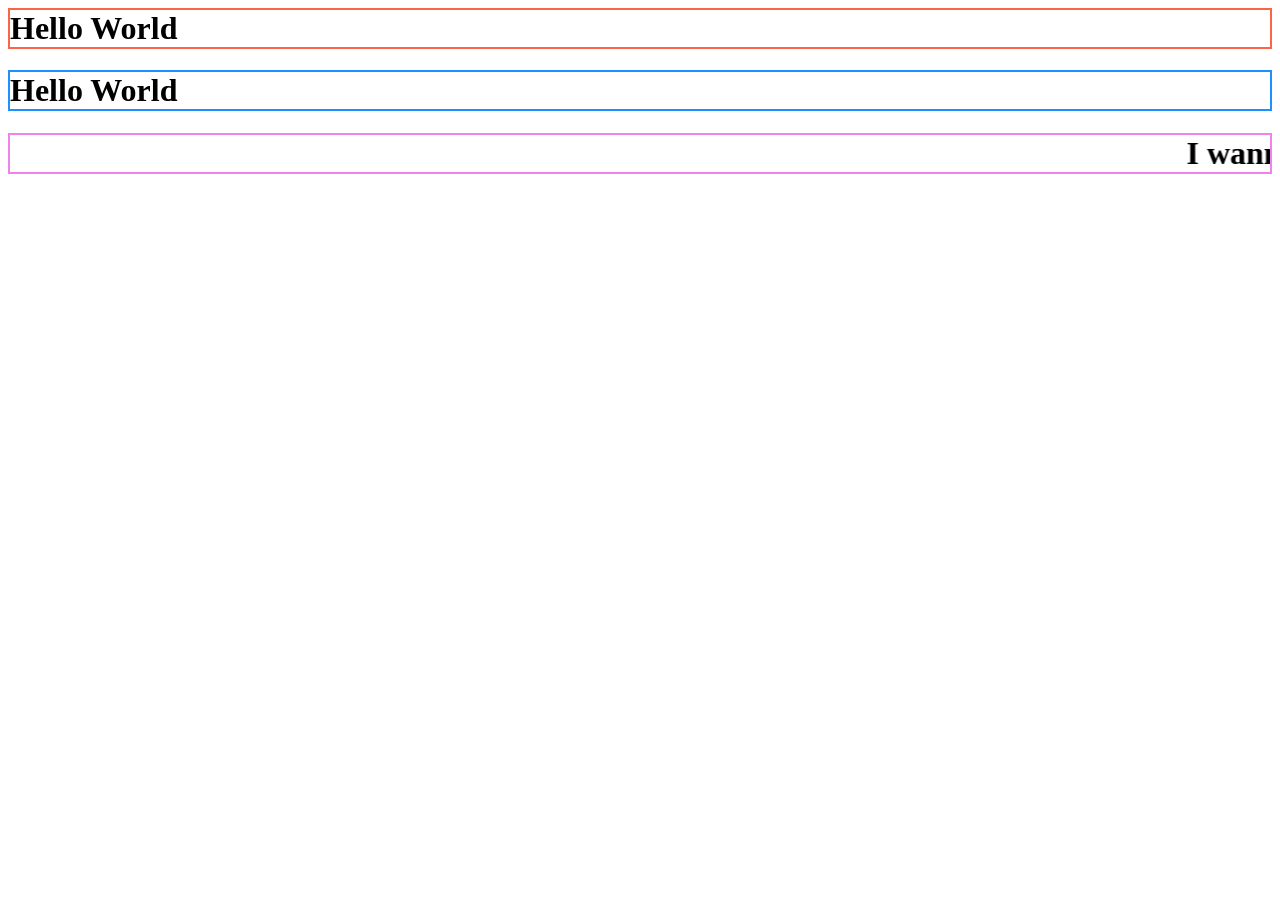
==== all-html 2.html @ 68b698b2 "Add files via upload" ====
<html>
    <h1 style="border:2px solid Tomato;">
        Hello World
    </h1>

    <h1 style="border:2px solid DodgerBlue;">
        Hello World
    </h1>
    <h1 style="border:2px solid Violet;">
        <marquee>I wanna scroll with it, baby!</marquee>
    </h1>

</html>
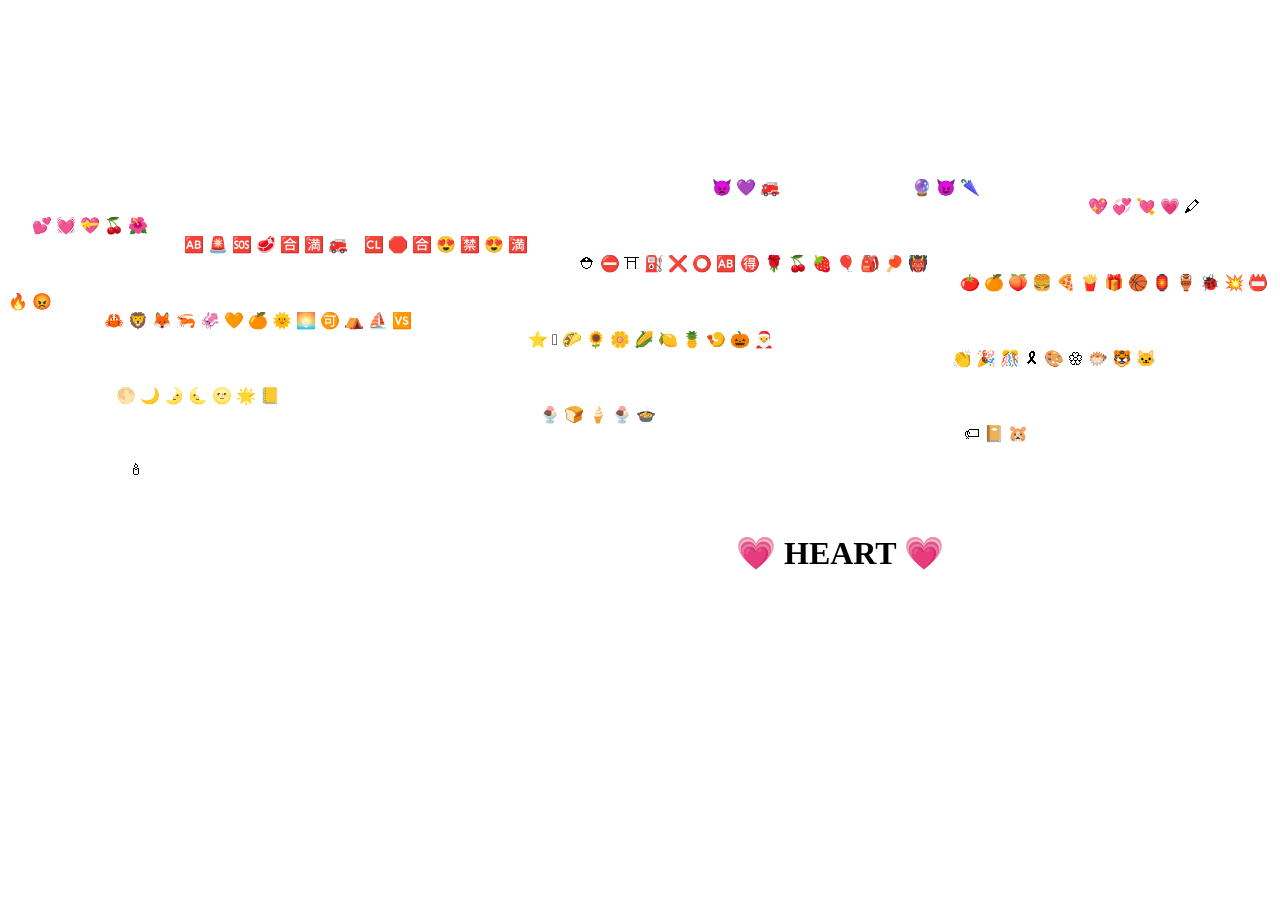
==== commit 34055b8e: "Add files via upload" ====
--- a/all-html 2.html
+++ b/all-html 2.html
@@ -1,13 +1,77 @@
+<!DOCTYPE html>
 <html>
-    <h1 style="border:2px solid Tomato;">
-        Hello World
-    </h1>
+    <head>
+        &emsp;
+    </head>
 
-    <h1 style="border:2px solid DodgerBlue;">
-        Hello World
-    </h1>
-    <h1 style="border:2px solid Violet;">
-        <marquee>I wanna scroll with it, baby!</marquee>
-    </h1>
+    <p>
+        &emsp;
+    </p>
+        
+    <p>
+        &emsp;
+    </p>
 
+    <p>
+        &emsp;
+    </p>
+
+    <p>
+        &emsp; 
+    </p>
+
+    <head>
+        <meta charset="UTF-8">
+    </head>
+
+    <body>
+
+    <p>
+        &emsp; &emsp; &emsp; &emsp; &emsp; &emsp;&emsp; &emsp; &emsp; &emsp; &emsp; &emsp; &emsp; &emsp; &emsp; &emsp; &emsp; &emsp; &emsp; &emsp; &emsp; &emsp; &emsp; &emsp; &emsp; &emsp; &emsp; &emsp; &emsp; &emsp; &emsp; &emsp; &emsp; &emsp; &emsp; &nbsp;
+        &#128127; &#128156; &#128658; &emsp; &nbsp; &emsp; &emsp; &nbsp; &emsp; &nbsp; &emsp; &nbsp;&#128302; &#128520; &#127746;
+        
+        &emsp; &emsp; &emsp; &emsp; &emsp; &emsp; &emsp; &emsp; &emsp; &emsp; &emsp; &emsp; &emsp; &emsp; &emsp; &emsp; &emsp; &emsp; &emsp; &emsp; &emsp; &emsp; &emsp; &emsp; &emsp; &emsp; &emsp; &emsp; &emsp;  &emsp; &emsp; &emsp; &emsp; &emsp; &emsp; &emsp; &emsp; &emsp; &emsp; &emsp; &emsp; &emsp; &emsp; &emsp; &emsp; &emsp; &emsp; &emsp; &emsp; &emsp; &emsp; &emsp; &emsp; &emsp; &emsp; &emsp; &emsp; &emsp; &emsp; &emsp; &emsp; &emsp; &emsp; &emsp; &emsp; &emsp; &emsp; &emsp;
+        &#128150; &#128158; &#128152; &#128151; &#128397; &emsp; &nbsp; &emsp; &nbsp; &emsp; &nbsp;&#128149; &#128147; &#128157; &#127826; &#127802;
+        
+        &emsp; &emsp; &emsp; &emsp; &emsp; &emsp; &emsp; &emsp; &emsp;  &emsp; &emsp; &emsp; &emsp; &emsp; &emsp; &emsp; &emsp; &emsp; &emsp; &emsp; &emsp; &emsp; &emsp; &emsp; &emsp; &emsp; &emsp; &emsp; &emsp; &emsp; &emsp; &emsp; &emsp;&emsp;&nbsp;  
+        &emsp; &emsp; &emsp; &emsp; &emsp; &emsp; &emsp; &emsp; &emsp; &emsp; &emsp; &emsp; &emsp; &emsp; &emsp; &emsp; &emsp; &emsp; &emsp; &emsp; &emsp; &emsp; &emsp; &emsp;  &emsp; &emsp; &emsp; &emsp; &emsp; &emsp;&emsp; 
+        &#127374; &#128680; &#127384; &#129385; &#127540; &#127541; &#128658; &ensp; &#127377; &#128721; &#127540; &#128525; &#127538; &#128525; &#127541; 
+        
+        &emsp; &emsp; &emsp; &emsp; &emsp; &emsp; &emsp; &emsp; &emsp; &emsp; &emsp;  &emsp; &emsp; &emsp; &emsp; &emsp; &emsp; &emsp;  
+        &emsp; &emsp; &emsp; &emsp; &emsp; &emsp; &emsp; &emsp; &emsp; &emsp; &emsp; &emsp; &emsp; &emsp;  &emsp; &emsp; &emsp; &emsp; &emsp; &emsp; &emsp;         
+        &emsp; &emsp; &emsp; &emsp; &emsp; &emsp; &emsp; &emsp; &emsp; &emsp; &emsp; &emsp; &emsp; &emsp; &emsp; &emsp; &emsp; &emsp; &emsp; &emsp;  &emsp; &emsp; &emsp; &emsp; &emsp; &emsp; &ensp;  
+        &#9937; &#9940; &#9961; &#9981; &#10060; &#11093; &#127374; &#127568; &#127801; &#127826; &#127827; &#127880; &#127890; &#127955; &#128121; 
+        
+        &emsp; &emsp; &emsp; &emsp; &emsp; &emsp; &emsp; &emsp; &emsp; &emsp; &emsp; &emsp; &emsp; &emsp; &emsp; &emsp; &emsp; &emsp; &emsp; &emsp; &emsp; &emsp; &emsp; &emsp; &emsp; &emsp; &emsp; &emsp; &emsp; &emsp; &emsp; &emsp; &emsp; &emsp; &emsp; &emsp; &emsp; &emsp; &emsp; &emsp; &emsp; &emsp; &emsp; &emsp; &emsp; &emsp; &emsp; &emsp; &emsp; &emsp; &emsp; &emsp; &emsp; &emsp; &emsp; &emsp; &emsp; &emsp; &emsp; &emsp; &emsp; &emsp; &emsp; &emsp; &ensp;
+        &#127813; &#127818; &#127825; &#127828; &#127829; &#127839; &#127873; &#127936; &#127982; &#127994; &#128030; &#128165; &#128219; &#128293; &#128545; 
+        
+        &emsp; &emsp; &emsp; &emsp; &emsp; &emsp; &emsp; &emsp; &emsp; &emsp; &emsp; &emsp; &emsp; &emsp; &emsp; &emsp; &emsp; &emsp; &emsp; &emsp; &emsp; &emsp; &emsp; &emsp; &emsp; &emsp; &emsp; &emsp; &emsp; &emsp; &emsp; &emsp; &emsp; &emsp; &emsp; &emsp; &emsp; &emsp; &emsp; &emsp; &emsp; &emsp; &emsp; &emsp; &emsp; &emsp; &emsp; &emsp; &emsp; &emsp; &emsp; &emsp; &emsp; &emsp; &emsp; &emsp; &emsp; &emsp; &emsp; &emsp; &emsp; &emsp; &emsp; &emsp; &emsp; &nbsp; &nbsp;
+        &#129408;  &#129409;  &#129418;  &#129424;  &#129425;  &#129505;  &#127818;  &#127774;  &#127749;  &#127569;  &#9978;  &#9973;  &#127386;
+        
+        &emsp; &emsp; &emsp; &emsp; &emsp; &emsp; &emsp; &emsp; &emsp; &emsp; &emsp; &emsp; &emsp; &emsp; &emsp; &emsp; &emsp; &emsp; &emsp; &emsp; &emsp; &emsp; &emsp; &emsp; &emsp; &emsp; &emsp; &emsp; &emsp; &emsp; &emsp; &emsp; &emsp; &emsp; &emsp; &emsp; &emsp; &emsp; &emsp; &emsp; &emsp; &emsp; &emsp; &emsp; &emsp; &emsp; &emsp; &emsp; &emsp; &emsp; &emsp; &emsp; &emsp; &emsp; &emsp; &emsp; &emsp; &emsp; &emsp; &emsp; &emsp; &emsp; &emsp; &emsp; &emsp; &emsp; &emsp; &emsp; &emsp;
+        &#11088; &#117789;  &#127790;  &#127803;  &#127804;  &#127805;  &#127819;  &#127821;  &#127844;  &#127875;  &#127877;
+        
+        &emsp; &emsp; &emsp; &emsp; &emsp; &emsp; &emsp; &emsp; &emsp; &emsp; &emsp; &emsp; &emsp; &emsp; &emsp; &emsp; &emsp; &emsp; &emsp; &emsp; &emsp; &emsp; &emsp; &emsp; &emsp; &emsp; &emsp; &emsp; &emsp; &emsp; &emsp; &emsp; &emsp; &emsp; &emsp; &emsp; &emsp; &emsp; &emsp; &emsp; &emsp; &emsp; &emsp; &emsp; &emsp; &emsp; &emsp; &emsp; &emsp; &emsp; &emsp; &emsp; &emsp; &emsp; &emsp; &emsp; &emsp; &emsp; &emsp; &emsp; &emsp; &emsp; &emsp; &emsp; &emsp; &emsp; &emsp; &emsp; &emsp; &emsp; &ensp;&nbsp; &nbsp;
+        &#128079;  &#127881;  &#127882;  &#127895;  &#127912;  &#127989;  &#128033;  &#128047;  &#128049;
+        
+        &emsp; &emsp; &emsp; &emsp; &emsp; &emsp; &emsp; &emsp; &emsp; &emsp; &emsp; &emsp; &emsp; &emsp; &emsp; &emsp; &emsp; &emsp; &emsp; &emsp; &emsp; &emsp; &emsp; &emsp; &emsp; &emsp; &emsp; &emsp; &emsp; &emsp; &emsp; &emsp; &emsp; &emsp; &emsp; &emsp; &emsp; &emsp; &emsp; &emsp; &emsp; &emsp; &emsp; &emsp; &emsp; &emsp; &emsp; &emsp; &emsp; &emsp; &emsp; &emsp; &emsp; &emsp; &emsp; &emsp; &emsp; &emsp; &emsp; &emsp; &emsp; &emsp; &emsp; &emsp; &emsp; &emsp; &emsp; &emsp; &emsp; &emsp; &emsp; &emsp; &ensp; &nbsp; &nbsp;
+        &#127765;  &#127769;  &#127771;  &#127772;  &#127773;  &#127775;  &#128210;
+        
+        &emsp; &emsp; &emsp; &emsp; &emsp; &emsp; &emsp; &emsp; &emsp; &emsp; &emsp; &emsp; &emsp; &emsp; &emsp; &emsp; &emsp; &emsp; &emsp; &emsp; &emsp; &emsp; &emsp; &emsp; &emsp; &emsp; &emsp; &emsp; &emsp; &emsp; &emsp; &emsp; &emsp; &emsp; &emsp; &emsp; &emsp; &emsp; &emsp; &emsp; &emsp; &emsp; &emsp; &emsp; &emsp; &emsp; &emsp; &emsp; &emsp; &emsp; &emsp; &emsp; &emsp; &emsp; &emsp; &emsp; &emsp; &emsp; &emsp; &emsp; &emsp; &emsp; &emsp; &emsp; &emsp; &emsp; &emsp; &emsp; &emsp; &emsp; &emsp; &emsp; &emsp; &emsp; &emsp; &ensp; 
+        &#127848;  &#127838;  &#127846;  &#127848;  &#127858;
+        
+        &emsp; &emsp; &emsp; &emsp; &emsp; &emsp; &emsp; &emsp; &emsp; &emsp; &emsp; &emsp; &emsp; &emsp; &emsp; &emsp; &emsp; &emsp; &emsp; &emsp; &emsp; &emsp; &emsp; &emsp; &emsp; &emsp; &emsp; &emsp; &emsp; &emsp; &emsp; &emsp; &emsp; &emsp; &emsp; &emsp; &emsp; &emsp; &emsp; &emsp; &emsp; &emsp; &emsp; &emsp; &emsp; &emsp; &emsp; &emsp; &emsp; &emsp; &emsp; &emsp; &emsp; &emsp; &emsp; &emsp; &emsp; &emsp; &emsp; &emsp; &emsp; &emsp; &emsp; &emsp; &emsp; &emsp; &emsp; &emsp; &emsp; &emsp; &emsp; &emsp; &emsp; &emsp; &emsp; &emsp; &ensp; &ensp; &nbsp;&nbsp;
+        &#127991;  &#128212;  &#128057;
+        
+        &emsp; &emsp; &emsp; &emsp; &emsp; &emsp; &emsp; &emsp; &emsp; &emsp; &emsp; &emsp; &emsp; &emsp; &emsp; &emsp; &emsp; &emsp; &emsp; &emsp; &emsp; &emsp; &emsp; &emsp; &emsp; &emsp; &emsp; &emsp; &emsp; &emsp; &emsp; &emsp; &emsp; &emsp; &emsp; &emsp; &emsp; &emsp; &emsp; &emsp; &emsp; &emsp; &emsp; &emsp; &emsp; &emsp; &emsp; &emsp; &emsp; &emsp; &emsp; &emsp; &emsp; &emsp; &emsp; &emsp; &emsp; &emsp; &emsp; &emsp; &emsp; &emsp; &emsp; &emsp; &emsp; &emsp; &emsp; &emsp; &emsp; &emsp; &emsp; &emsp; &emsp; &emsp; &emsp; &emsp; &emsp; &emsp; &emsp; &emsp; &nbsp; &nbsp;&nbsp;
+        &#128367;  
+
+    </p>
+    <P>
+        &emsp;  
+    </P>
+
+    <h1>&emsp; &emsp; &emsp; &emsp;&emsp; &emsp; &emsp; &emsp; &emsp; &emsp; &emsp; &emsp; &emsp; &emsp; &emsp; &emsp; &emsp; &emsp; &ensp;&#128151; HEART &#128151;</h1>
+
+    </body>   
 </html>
